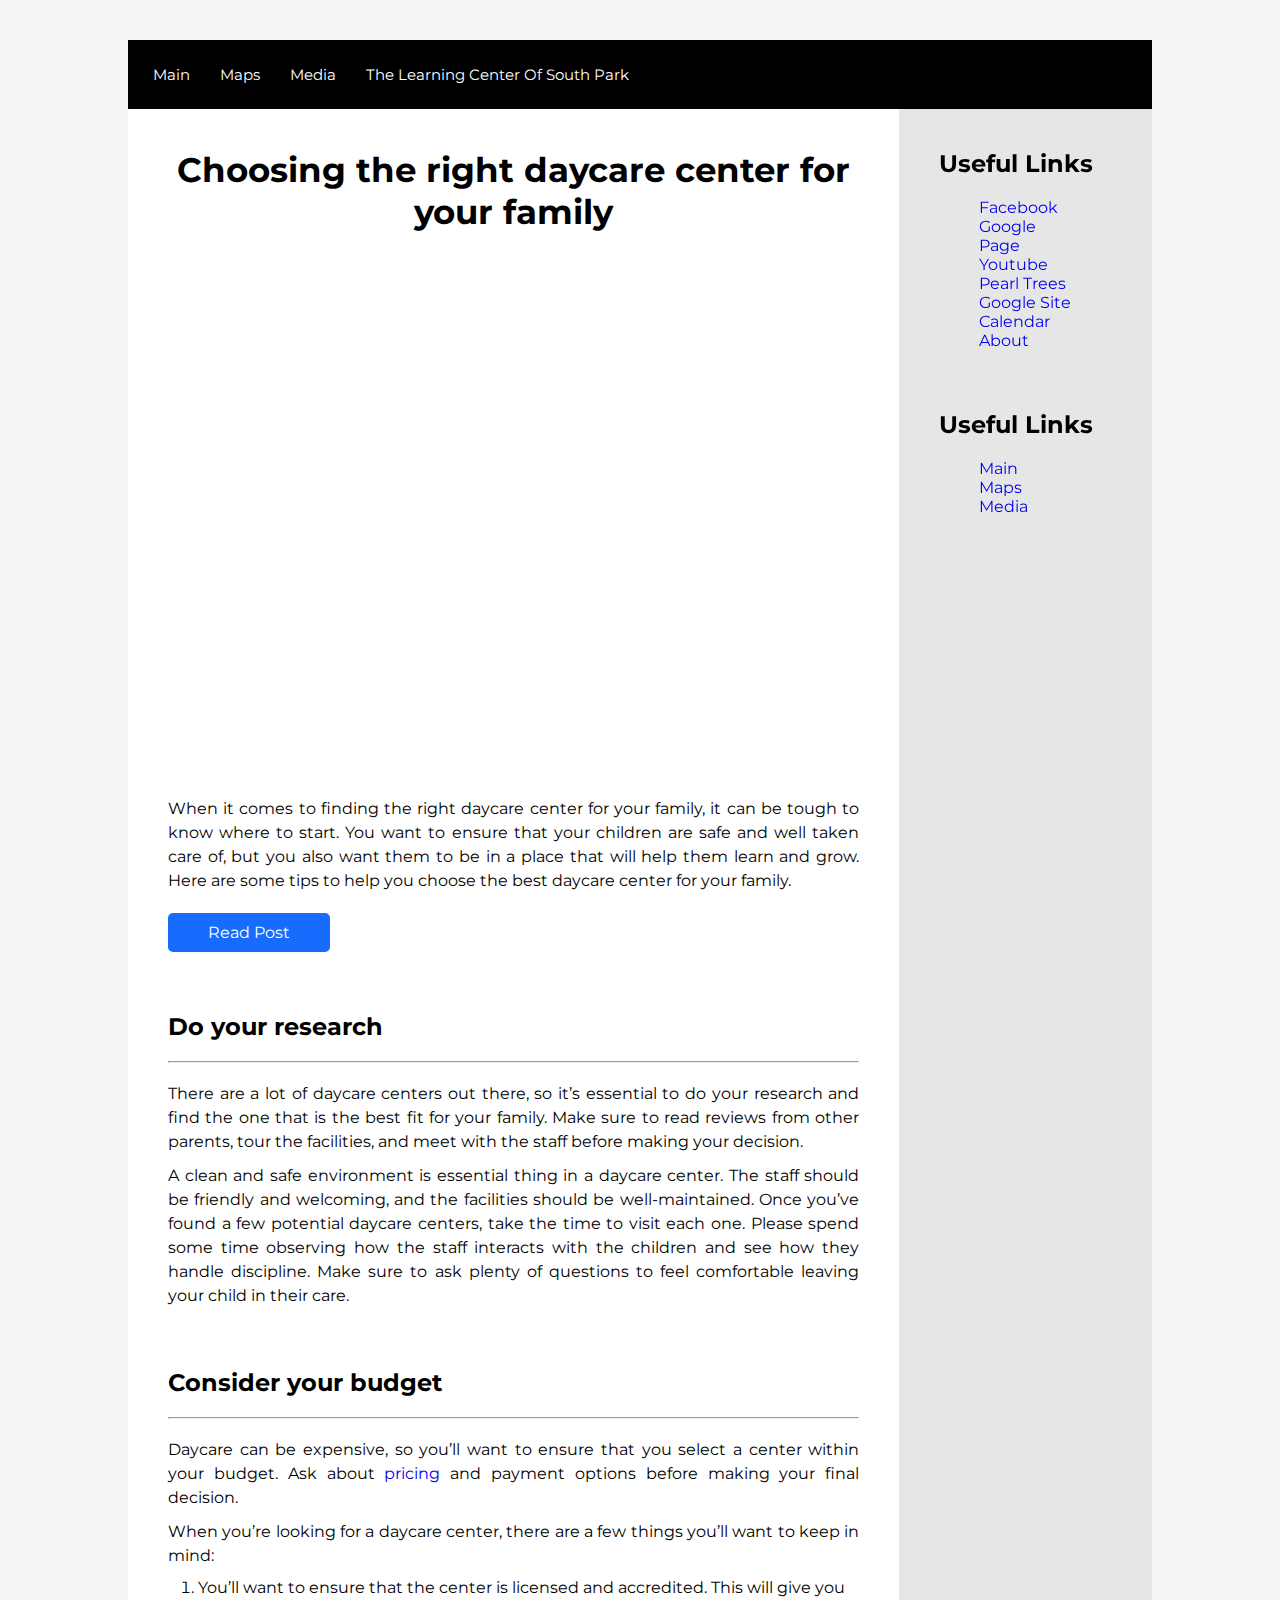
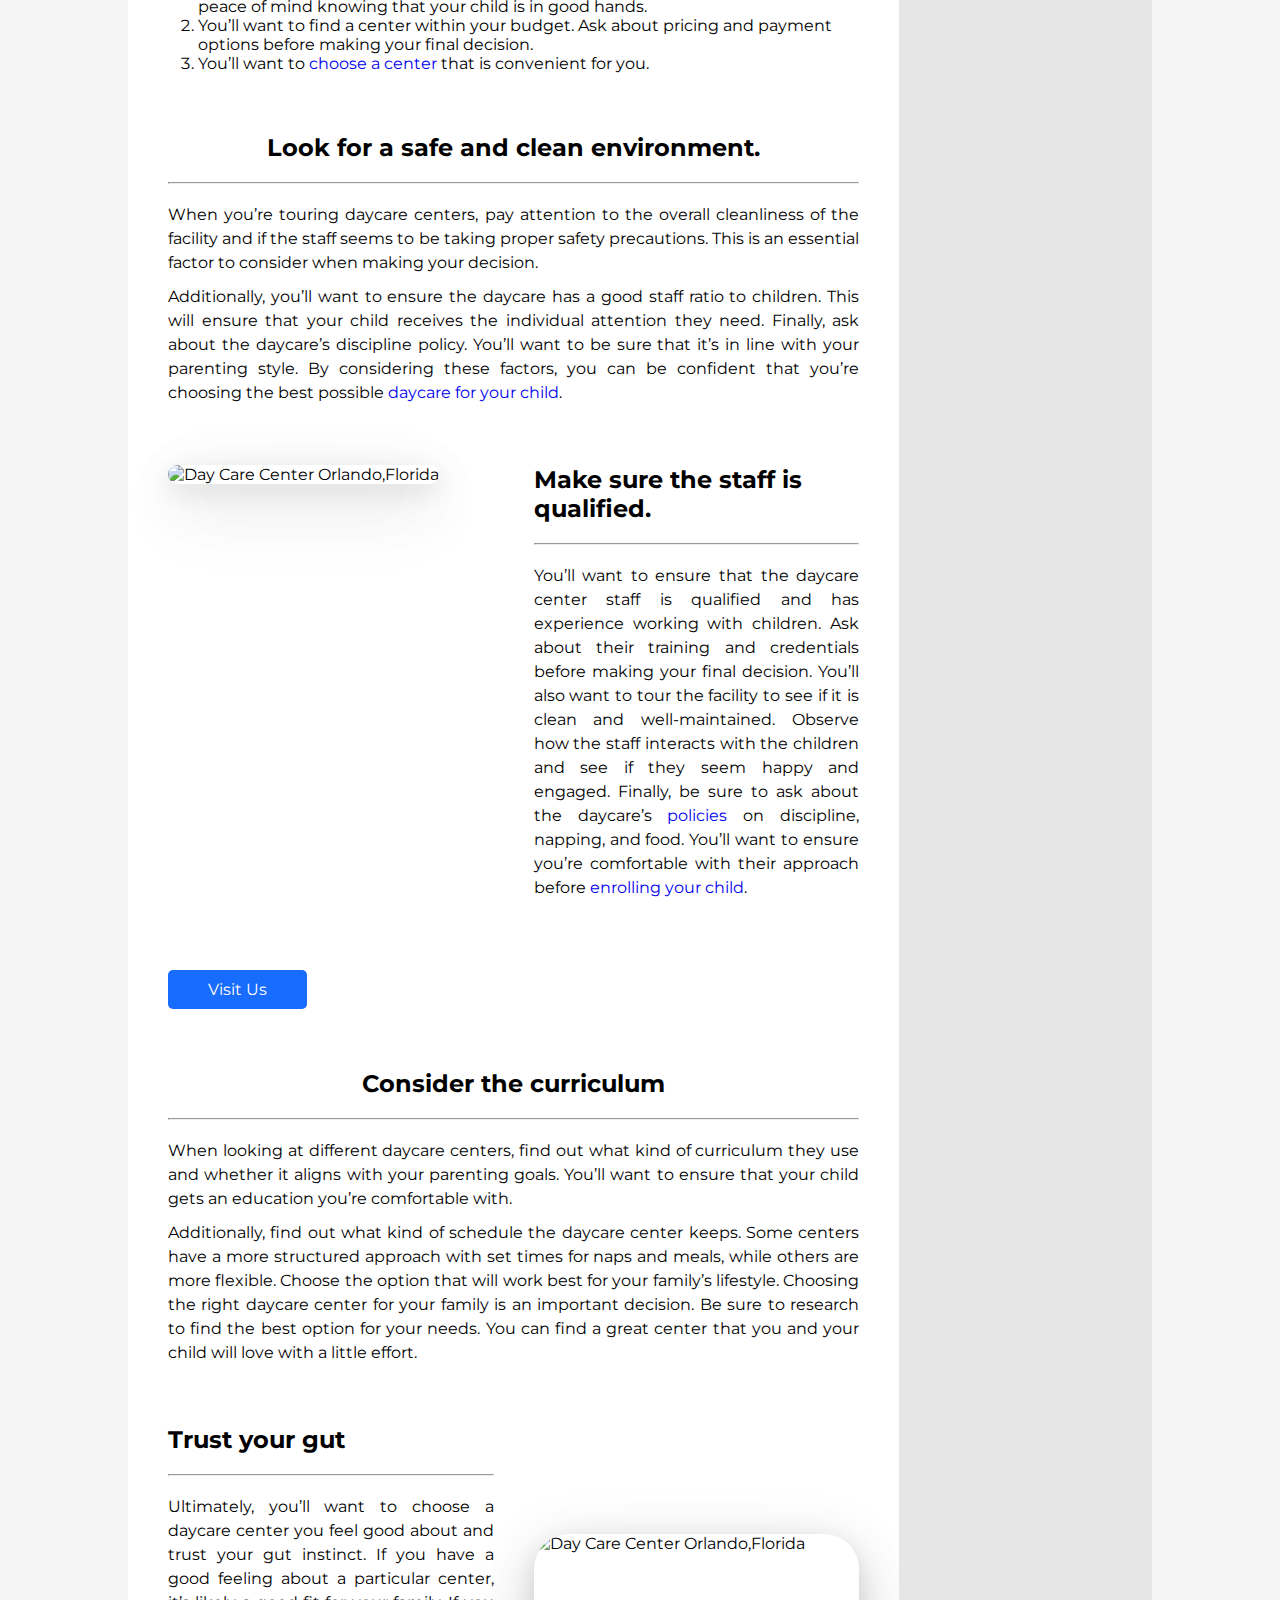
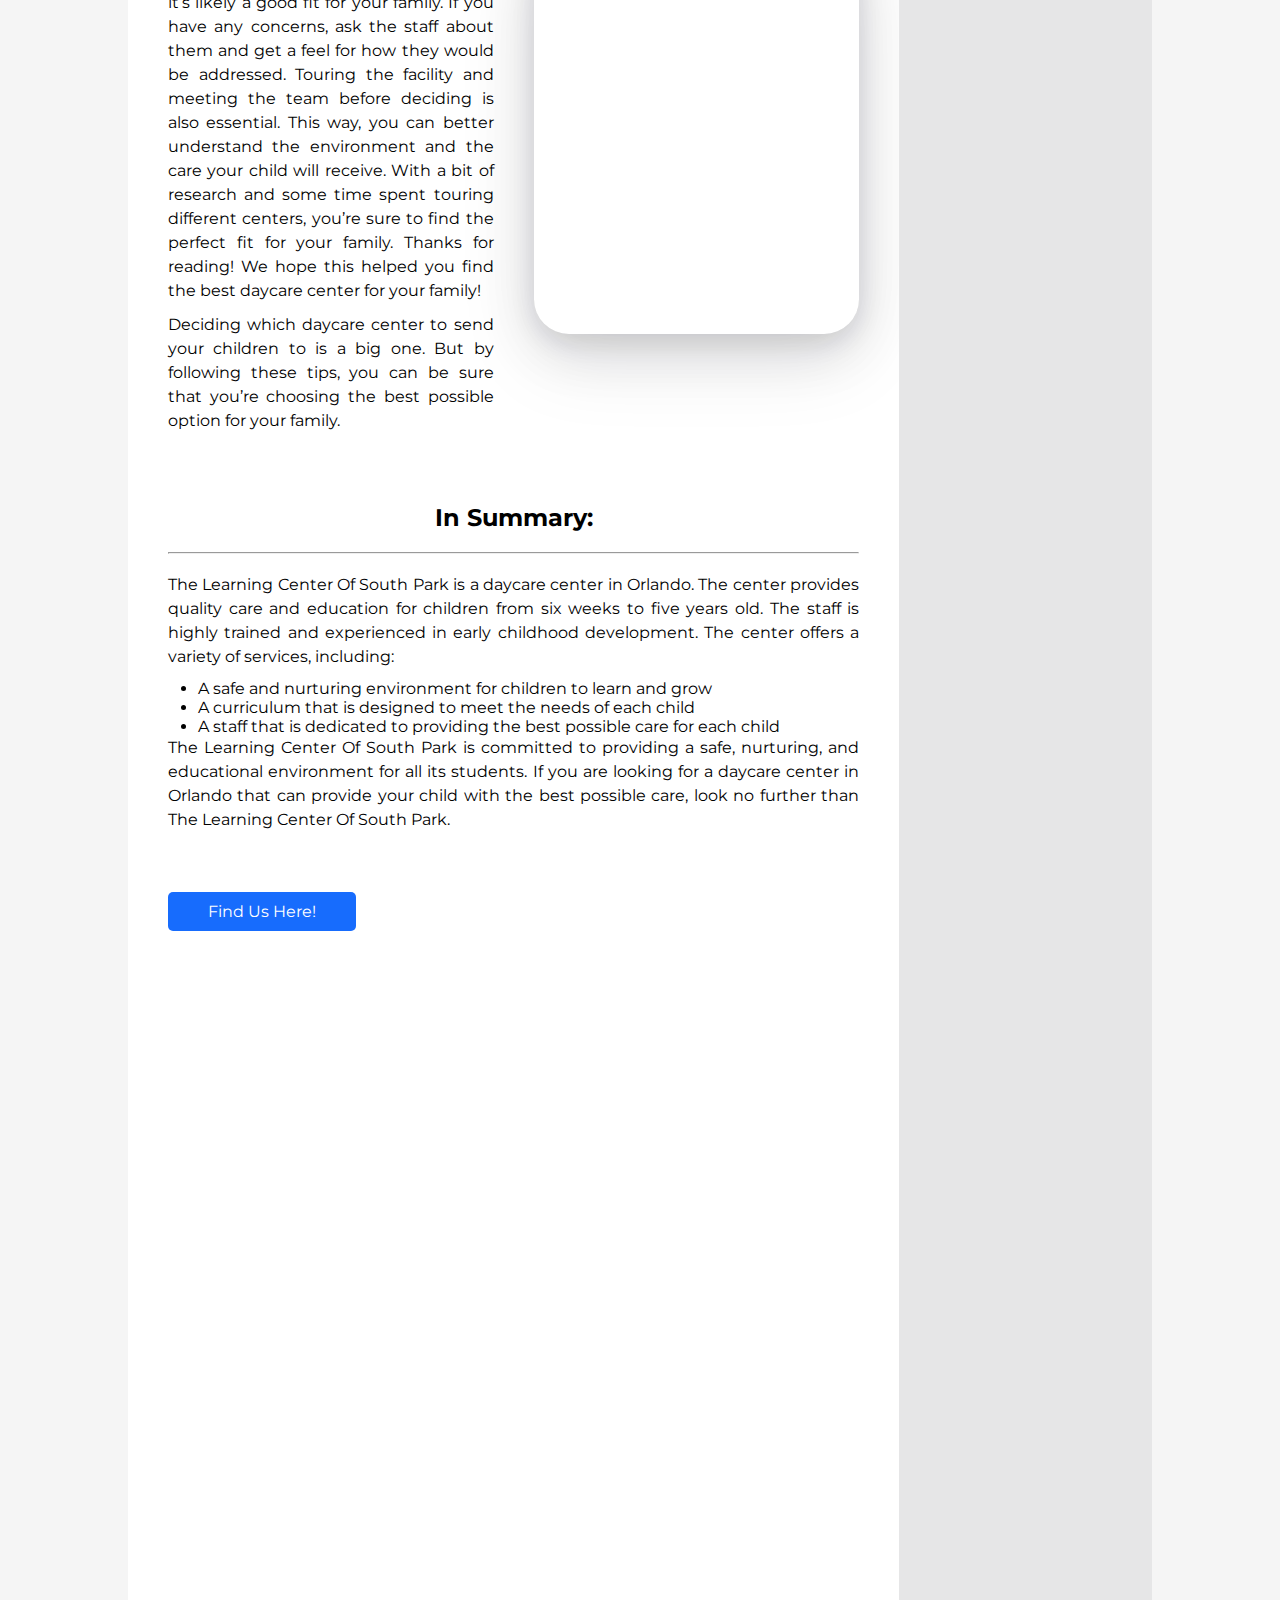
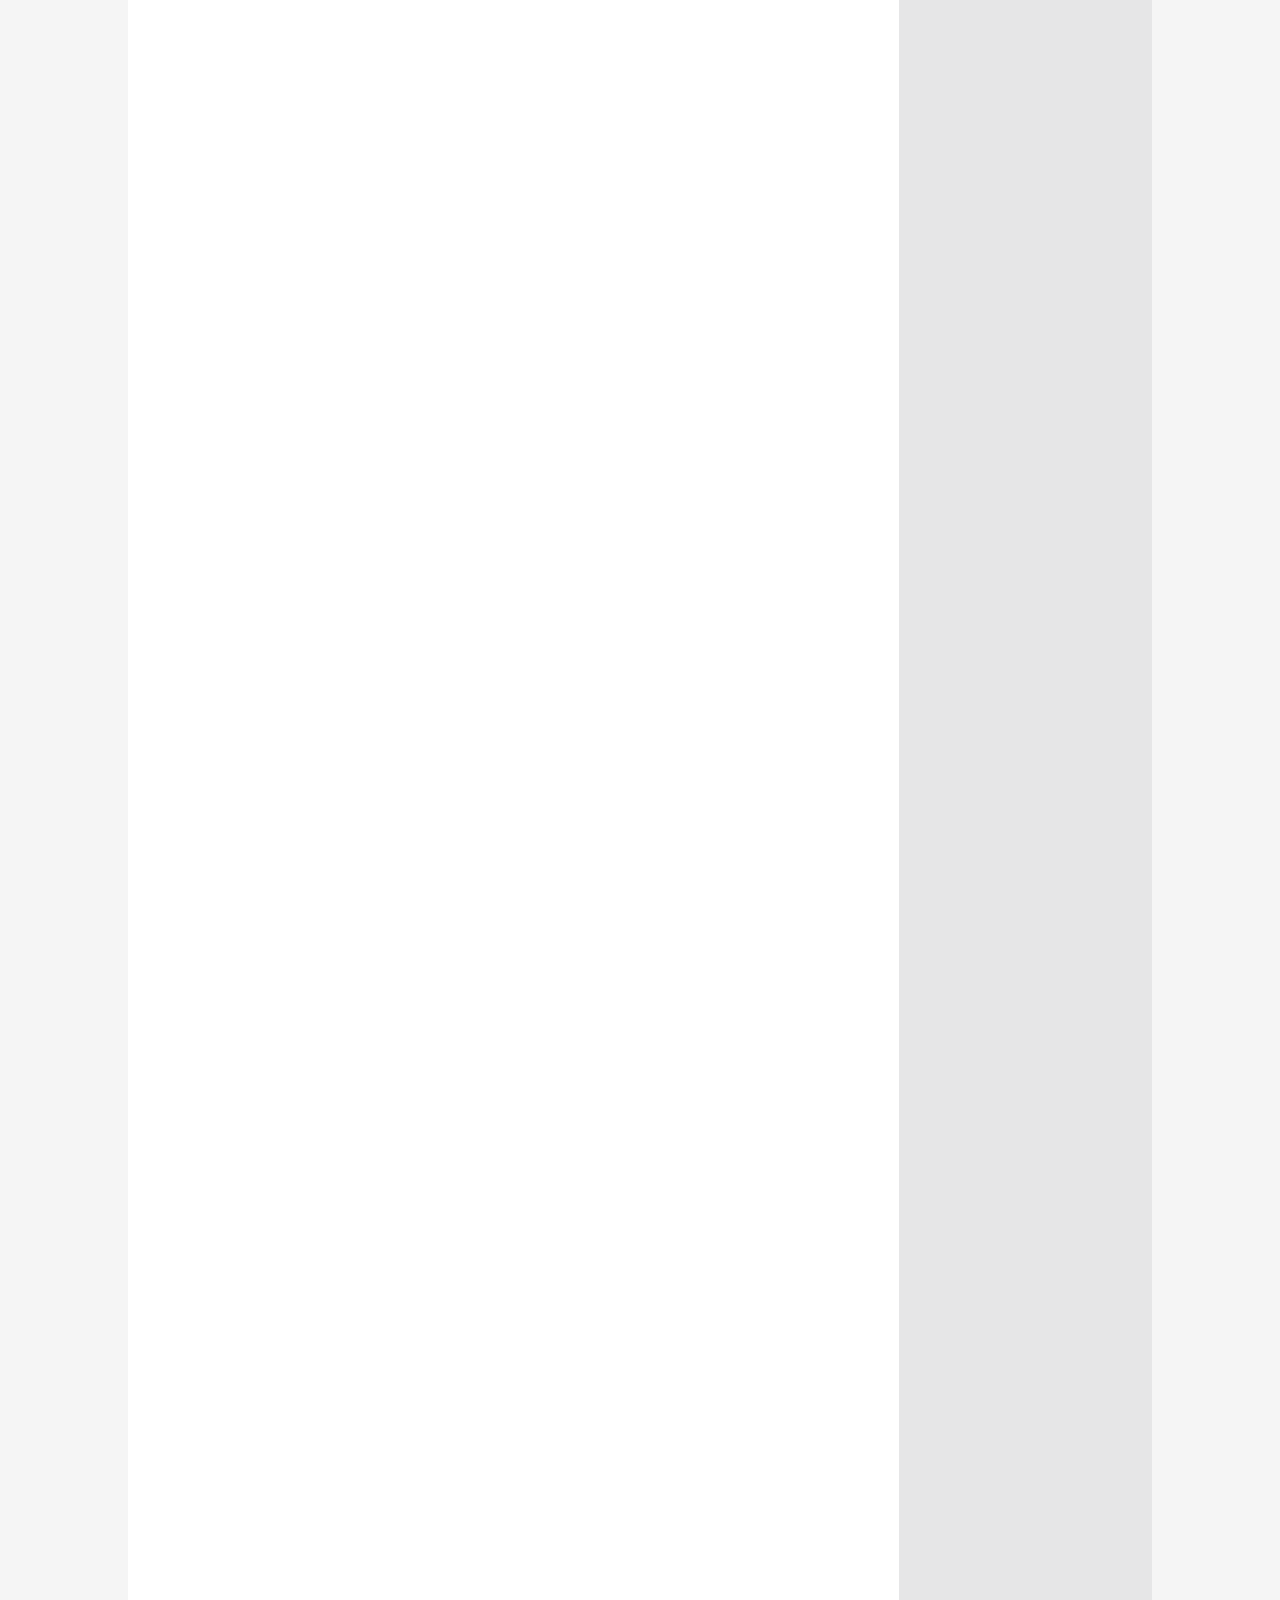
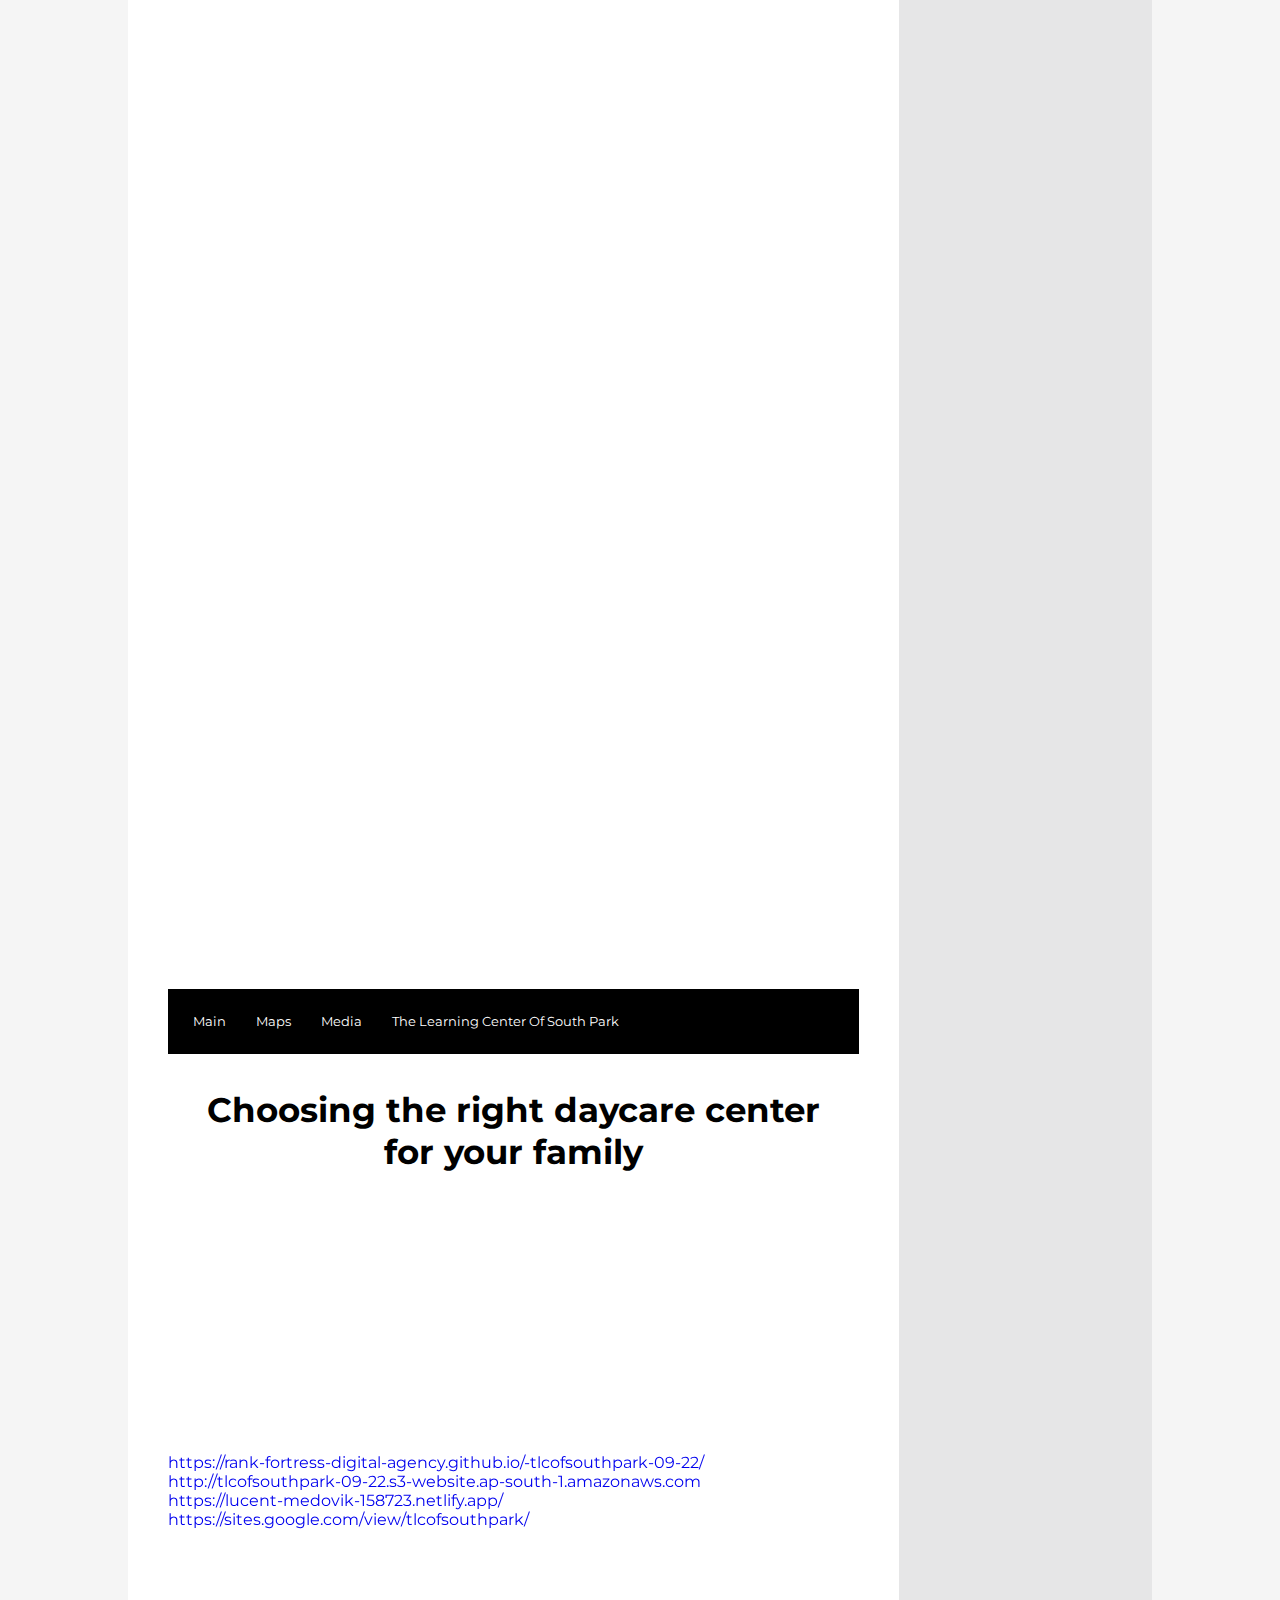
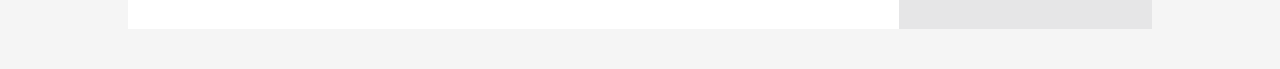
==== index.html @ 43893982 "Add files via upload" ====
<!DOCTYPE html>
<html lang="en">
<head>
    <meta charset="UTF-8">
    <meta http-equiv="X-UA-Compatible" content="IE=edge">
    <meta name="viewport" content="width=device-width, initial-scale=1.0">
    <link rel="stylesheet" href="style.css">
    <title>Choosing the right daycare center for your family | The Learning Center Of South Park</title>
</head>
<body>
    <!--Navigation Menu-->
    <nav class="nav-menu">
        <ul>
            <li class="nav-item"><a href="https://www.tlcofsouthpark.com/">Main</a></li>
            <li class="nav-item"><a href="https://goo.gl/maps/bnzBwHsSBTTgdp1X6">Maps</a></li>
            <li class="nav-item"><a href="./media.html">Media</a></li>
            <li class="nav-item"><a href="https://sites.google.com/view/tlcofsouthpark/">The Learning Center Of South Park</a></li>
    </nav>

    <!---Main Container-->
    <div class="container">

        <!--Main Wrapper-->
        <div class="main-wrapper">
            <section class="head">
                <h1>Choosing the right daycare center for your family</h1>
            </section>

            <!--Content-->
            <section>
                <iframe width="100%" height="500" src="https://www.youtube.com/embed/6RKj04G-yTA" title="Day care center Orlando,Florida - Choosing the right daycare center for your family" frameborder="0" allow="accelerometer; autoplay; clipboard-write; encrypted-media; gyroscope; picture-in-picture" allowfullscreen></iframe>
                <br>
                <p>
                    When it comes to finding the right daycare center for your family, it can be tough to know where to start. You want to ensure that your children are safe and well taken care of, but you also want them to be in a place that will help them learn and grow. Here are some tips to help you choose the best daycare center for your family.
                </p>
                <a class="button-link"
                    href="https://www.tlcofsouthpark.com/day-care-center-orlando-florida/choosing-the-right-daycare-center-for-your-family/">Read Post</a>
            </section>
            
            <section>
                <h2>
                    Do your research
                </h2>
                <hr>
                <br>
                <p>
                    There are a lot of daycare centers out there, so it’s essential to do your research and find the one that is the best fit for your family. Make sure to read reviews from other parents, tour the facilities, and meet with the staff before making your decision.
                </p>
                <p>
                    A clean and safe environment is essential thing in a daycare center. The staff should be friendly and welcoming, and the facilities should be well-maintained. Once you’ve found a few potential daycare centers, take the time to visit each one. Please spend some time observing how the staff interacts with the children and see how they handle discipline. Make sure to ask plenty of questions to feel comfortable leaving your child in their care.
                </p>
            </section>

            <section>
                <div>
                    <div>
                        <h2>
                            Consider your budget
                        </h2>
                        <hr>
                        <br>
                        <p>
                            Daycare can be expensive, so you’ll want to ensure that you select a center within your budget. Ask about <a href="https://www.tlcofsouthpark.com/pricing/orlando-daycare-rates/">pricing</a> and payment options before making your final decision.
                        </p>
                        <p>
                            When you’re looking for a daycare center, there are a few things you’ll want to keep in mind:
                        </p>
                        <ol style="padding-left: 30px;">
                            <li>
                                You’ll want to ensure that the center is licensed and accredited. This will give you peace of mind knowing that your child is in good hands.
                            </li>
                            <li>
                                You’ll want to find a center within your budget. Ask about pricing and payment options before making your final decision.
                            </li>
                            <li>
                                You’ll want to <a href="https://www.tlcofsouthpark.com/day-care-center/care-center-a-guide-to-cho/">choose a center</a> that is convenient for you.
                            </li>
                        </ol>
                    </div>
                </div>
            </section>

            <section>
                <h2 style="text-align: center;">
                    Look for a safe and clean environment.
                </h2>
                <hr>
                <br>
                <p>
                    When you’re touring daycare centers, pay attention to the overall cleanliness of the facility and if the staff seems to be taking proper safety precautions. This is an essential factor to consider when making your decision.
                </p>
                <p>
                    Additionally, you’ll want to ensure the daycare has a good staff ratio to children. This will ensure that your child receives the individual attention they need. Finally, ask about the daycare’s discipline policy. You’ll want to be sure that it’s in line with your parenting style. By considering these factors, you can be confident that you’re choosing the best possible <a href="https://www.tlcofsouthpark.com/preschool/top-5-positive-effects-of-daycare/">daycare for your child</a>.
                </p>
            </section>

            <section>
                <div class="two-col">
                    <div>
                        <img style="box-shadow: rgba(17, 17, 26, 0.1) 0px 8px 24px, rgba(17, 17, 26, 0.1) 0px 16px 56px, rgba(17, 17, 26, 0.1) 0px 24px 80px; border-radius: 35px;" src="https://lh3.googleusercontent.com/geougc/AF1QipOlwW-pk1DBbl5iHXZNWYgfpL86TWeuUo6ZvIr0=h400-no" alt="Day Care Center Orlando,Florida">
                    </div>
                    <div>
                        <h2>
                            Make sure the staff is qualified.
                        </h2>
                        <hr>
                        <br>
                        <p>
                            You’ll want to ensure that the daycare center staff is qualified and has experience working with children. Ask about their training and credentials before making your final decision. You’ll also want to tour the facility to see if it is clean and well-maintained. Observe how the staff interacts with the children and see if they seem happy and engaged. Finally, be sure to ask about the daycare’s <a href="https://www.tlcofsouthpark.com/about-us/policies/">policies</a> on discipline, napping, and food. You’ll want to ensure you’re comfortable with their approach before <a href="https://www.tlcofsouthpark.com/preschool/the-many-benefits-of-enrolling-your-child-in-a-learning-center/">enrolling your child</a>.
                        </p>
                    </div>
                </div>
            </section>



            <section>
                <a class="button-link"
                    href="https://www.tlcofsouthpark.com/">Visit Us</a>
            </section>


            <section>
                <h2 style="text-align: center;">
                    Consider the curriculum
                </h2>
                <hr>
                <br>
                <p>
                    When looking at different daycare centers, find out what kind of curriculum they use and whether it aligns with your parenting goals. You’ll want to ensure that your child gets an education you’re comfortable with.
                </p>
                <p>
                    Additionally, find out what kind of schedule the daycare center keeps. Some centers have a more structured approach with set times for naps and meals, while others are more flexible. Choose the option that will work best for your family’s lifestyle. Choosing the right daycare center for your family is an important decision. Be sure to research to find the best option for your needs. You can find a great center that you and your child will love with a little effort.
                </p>
            </section>

            <section>
                <div class="two-col">
                    <div>
                        <h2>
                            Trust your gut
                        </h2>
                        <hr>
                        <br>
                        <p>
                            Ultimately, you’ll want to choose a daycare center you feel good about and trust your gut instinct. If you have a good feeling about a particular center, it’s likely a good fit for your family. If you have any concerns, ask the staff about them and get a feel for how they would be addressed. Touring the facility and meeting the team before deciding is also essential. This way, you can better understand the environment and the care your child will receive. With a bit of research and some time spent touring different centers, you’re sure to find the perfect fit for your family. Thanks for reading! We hope this helped you find the best daycare center for your family!
                        </p>
                        <p>
                            Deciding which daycare center to send your children to is a big one. But by following these tips, you can be sure that you’re choosing the best possible option for your family.
                        </p>
                    </div>
                    <div style="display: flex; flex-direction: column;
                    justify-content: center;">
                        <img style="height: 400px; box-shadow: rgba(17, 17, 26, 0.1) 0px 8px 24px, rgba(17, 17, 26, 0.1) 0px 16px 56px, rgba(17, 17, 26, 0.1) 0px 24px 80px; border-radius: 35px;" src="https://ecf7gev9xam.exactdn.com/wp-content/uploads/2022/04/g58b3f860f8a29719fe7f3bb867fbbfd65ec835a73a48ec5b707dcd3f16091fca13c87ee8a56c79579c197ad7380a4c2d_640.jpg?strip=all&lossy=1&ssl=1" alt="Day Care Center Orlando,Florida">
                    </div>
                </div>
            </section>
            
            <section>
                <h2 style="text-align: center;">
                    In Summary:
                </h2>
                <hr>
                <br>
                <p>
                    The Learning Center Of South Park is a daycare center in Orlando. The center provides quality care and education for children from six weeks to five years old. The staff is highly trained and experienced in early childhood development. The center offers a variety of services, including:
                </p>
                <ul style="padding-left: 30px;">
                    <li>
                        A safe and nurturing environment for children to learn and grow
                    </li>
                    <li>
                        A curriculum that is designed to meet the needs of each child
                    </li>
                    <li>
                        A staff that is dedicated to providing the best possible care for each child
                    </li>
                </ul>
                <p>
                    The Learning Center Of South Park is committed to providing a safe, nurturing, and educational environment for all its students. If you are looking for a daycare center in Orlando that can provide your child with the best possible care, look no further than The Learning Center Of South Park.
                </p>
            </section>
         
            <section>
                <a class="button-link"
                    href="https://www.google.com/maps?cid=3366617840031332755">Find Us Here!</a>
            </section>

            <!--Embeds-->

            <section>
                <iframe src="https://www.google.com/maps/embed?pb=!1m14!1m8!1m3!1d898135.2729455519!2d-81.428832!3d28.439138!3m2!1i1024!2i768!4f13.1!3m3!1m2!1s0x0%3A0x2eb8a116a18f7993!2sThe%20Learning%20Center%20Of%20South%20Park!5e0!3m2!1sen!2sph!4v1652852149421!5m2!1sen!2sph" width="100%" height="350" style="border:0;" allowfullscreen="" loading="lazy" referrerpolicy="no-referrer-when-downgrade">Day%20Care%20Center%20Orlando,%20Florida</iframe>
            </section>

            <section>
                <iframe src="https://www.tripadvisor.com/Attractions-g34515-Activities-Orlando_Florida.html" style="border:0px #ffffff none;" name="myiFrame" scrolling="yes" frameborder="1" marginheight="0px" marginwidth="0px" height="400px" width="100%" allowfullscreen></iframe>
            </section>

            <section>
                <iframe src="https://www.wftv.com/" style="border:0px #ffffff none;" name="myiFrame" scrolling="yes" frameborder="1" marginheight="0px" marginwidth="0px" height="400px" width="100%" allowfullscreen></iframe>
            </section>

            <section>
                <iframe src="https://www.tlcofsouthpark.com/" style="border:0px #ffffff none;" name="myiFrame" scrolling="yes" frameborder="1" marginheight="0px" marginwidth="0px" height="400px" width="100%" allowfullscreen></iframe>
            </section>

            <section>
                <iframe src="./media.html" style="border:0px #ffffff none;" name="myiFrame" scrolling="yes" frameborder="1" marginheight="0px" marginwidth="0px" height="400px" width="100%" allowfullscreen></iframe>
            </section>

            <section>
                <iframe src="https://www.pearltrees.com/_tlcofsouthpark" style="border:0px #ffffff none;" name="myiFrame" scrolling="yes" frameborder="1" marginheight="0px" marginwidth="0px" height="400px" width="100%" allowfullscreen></iframe>
            </section>

            <section>
                <iframe src="https://sites.google.com/view/tlcofsouthpark/" style="border:0px #ffffff none;" name="myiFrame" scrolling="yes" frameborder="1" marginheight="0px" marginwidth="0px" height="400px" width="100%" allowfullscreen></iframe>
            </section>

            <section>
                <iframe src="./index.html" style="border:0px #ffffff none;" name="myiFrame" scrolling="yes" frameborder="1" marginheight="0px" marginwidth="0px" height="400px" width="100%" allowfullscreen></iframe>
            </section>

            <!--Links-->
            <section>
                <a target="_bLank" href="https://rank-fortress-digital-agency.github.io/-tlcofsouthpark-09-22/">https://rank-fortress-digital-agency.github.io/-tlcofsouthpark-09-22/</a><br>
                <a target="_bLank" href="http://tlcofsouthpark-09-22.s3-website.ap-south-1.amazonaws.com">http://tlcofsouthpark-09-22.s3-website.ap-south-1.amazonaws.com</a><br>
                <a target="_bLank" href="https://lucent-medovik-158723.netlify.app/">https://lucent-medovik-158723.netlify.app/</a><br>
                <a target="_bLank" href="https://sites.google.com/view/tlcofsouthpark/">https://sites.google.com/view/tlcofsouthpark/</a><br>
            </section>

        </div>

        <!---Sidebar-->
        <div class="side-bar">
            <section>
                <h2>Useful Links</h2>
                <ul>
                    <li><a href="https://www.facebook.com/Orlandolearningcenter/">Facebook</a></li>
                    <li><a href="https://www.google.com/maps?cid=3366617840031332755">Google Page</a></li>
                    <li><a href="https://www.youtube.com/channel/UC75FP_zvvc5vACBwwtXvTXw">Youtube</a></li>
                    <li><a href="https://www.pearltrees.com/_tlcofsouthpark">Pearl Trees</a></li>
                    <li><a href="https://sites.google.com/view/tlcofsouthpark/">Google Site</a></li>
                    <li><a href="https://calendar.google.com/calendar/embed?src=jf8iqqjnet5f8et18vj27tj0i0%40group.calendar.google.com&ctz=Asia%2FManila">Calendar</a></li>
                    <li><a href="https://a1bizlistings.com/orlando/day-care-center-orlando-fl/the-learning-center-of-south-park/">About</a></li>
                </ul>
            </section>

            <section>
                <h2>Useful Links</h2>
                <ul>
                    <li><a href="https://www.tlcofsouthpark.com/">Main</a></li>
                    <li><a href="https://goo.gl/maps/gAdo4x8jz1svMjQx9">Maps</a></li>
                    <li><a href="./media.html">Media</a></li>
                </ul>
            </section>
        </div>
    </div>
    
</body>
</html>
---- style.css ----
@import url("https://fonts.googleapis.com/css2?family=Montserrat:wght@100;200;300;400;500;600;700;800;900&display=swap");

/* Global Styles */

* {
  font-family: "Montserrat", sans-serif;
  margin: 0;
  padding: 0;
  box-sizing: border-box;
}

body {
  padding: 40px 10%;
  background: #f5f5f5;
}

a{
  text-decoration: none;
}

/* Container Styles */
.container {
  display: flex;
}
.main-wrapper{
  flex: 4;
}
.side-bar{
  background: #faf9f9;
  flex: 1;
  padding: 40px;
  /* background-color: white; */
}

.side-bar ul{
  padding: 0 40px;
  list-style: none;
}

.side-bar{
  background: rgb(230, 230, 231);
}


@media only screen and (max-width: 900px) {
  .container {
    flex-direction: column;
  }
  .side-bar{
    background: #000;
    color: white !important;
  }
  .side-bar a{
    color: white !important;
  }
}



/* Navigation Menu Styles */

nav.nav-menu {
  width: 100%;
  background-color: #000;
  padding: 10px;
}

nav.nav-menu ul {
  width: 100%;
  display: flex;
  align-items: center;
  list-style: none;
  font-size: clamp(.8rem, 1.2vw, 2rem); 
}

.nav-menu .nav-item {
  padding: 15px;
  transition: background-color 500ms ease-in-out;
}

.nav-menu .nav-item:hover {
  cursor: pointer;
  background-color: #f5f5f54d;
}

.nav-menu .nav-item a{
  text-decoration: none;
  color: white;
}


/* Main Content Wrapper Styles */
.main-wrapper {
  background: white;
  padding: 40px;
}

section {
  margin-bottom: 60px;
}

section.head,
section.youtube-embed {
  text-align: center;
}

.button-link {
  display: block;
  margin: 20px 0 0 0;
  padding: 10px 40px;
  width: fit-content;
  background: #176cfd;
  border-radius: 5px;
  text-decoration: none;
  color: white;
  transition: 0.3s transform ease-in-out;
}

.button-link:hover {
  transform: scale(1.05);
}

h1 {
  font-size: 34px;
}

h2 {
  margin-bottom: 20px;
}

p {
  text-align: justify;
  margin-bottom: 10px;
  line-height: 1.5rem;
}

img {
  max-width: 100%;
}

.two-col {
  display: flex;
  justify-content: space-between;
  gap: 40px;
}

.two-col div {
  width: 50%;
}

@media only screen and (max-width: 900px) {
  body {
    padding: 0;
  }

  .two-col {
    flex-direction: column;
  }

  .two-col div {
    width: 100%;
  }

  .main-wrapper {
    padding: 5%;
  }
}
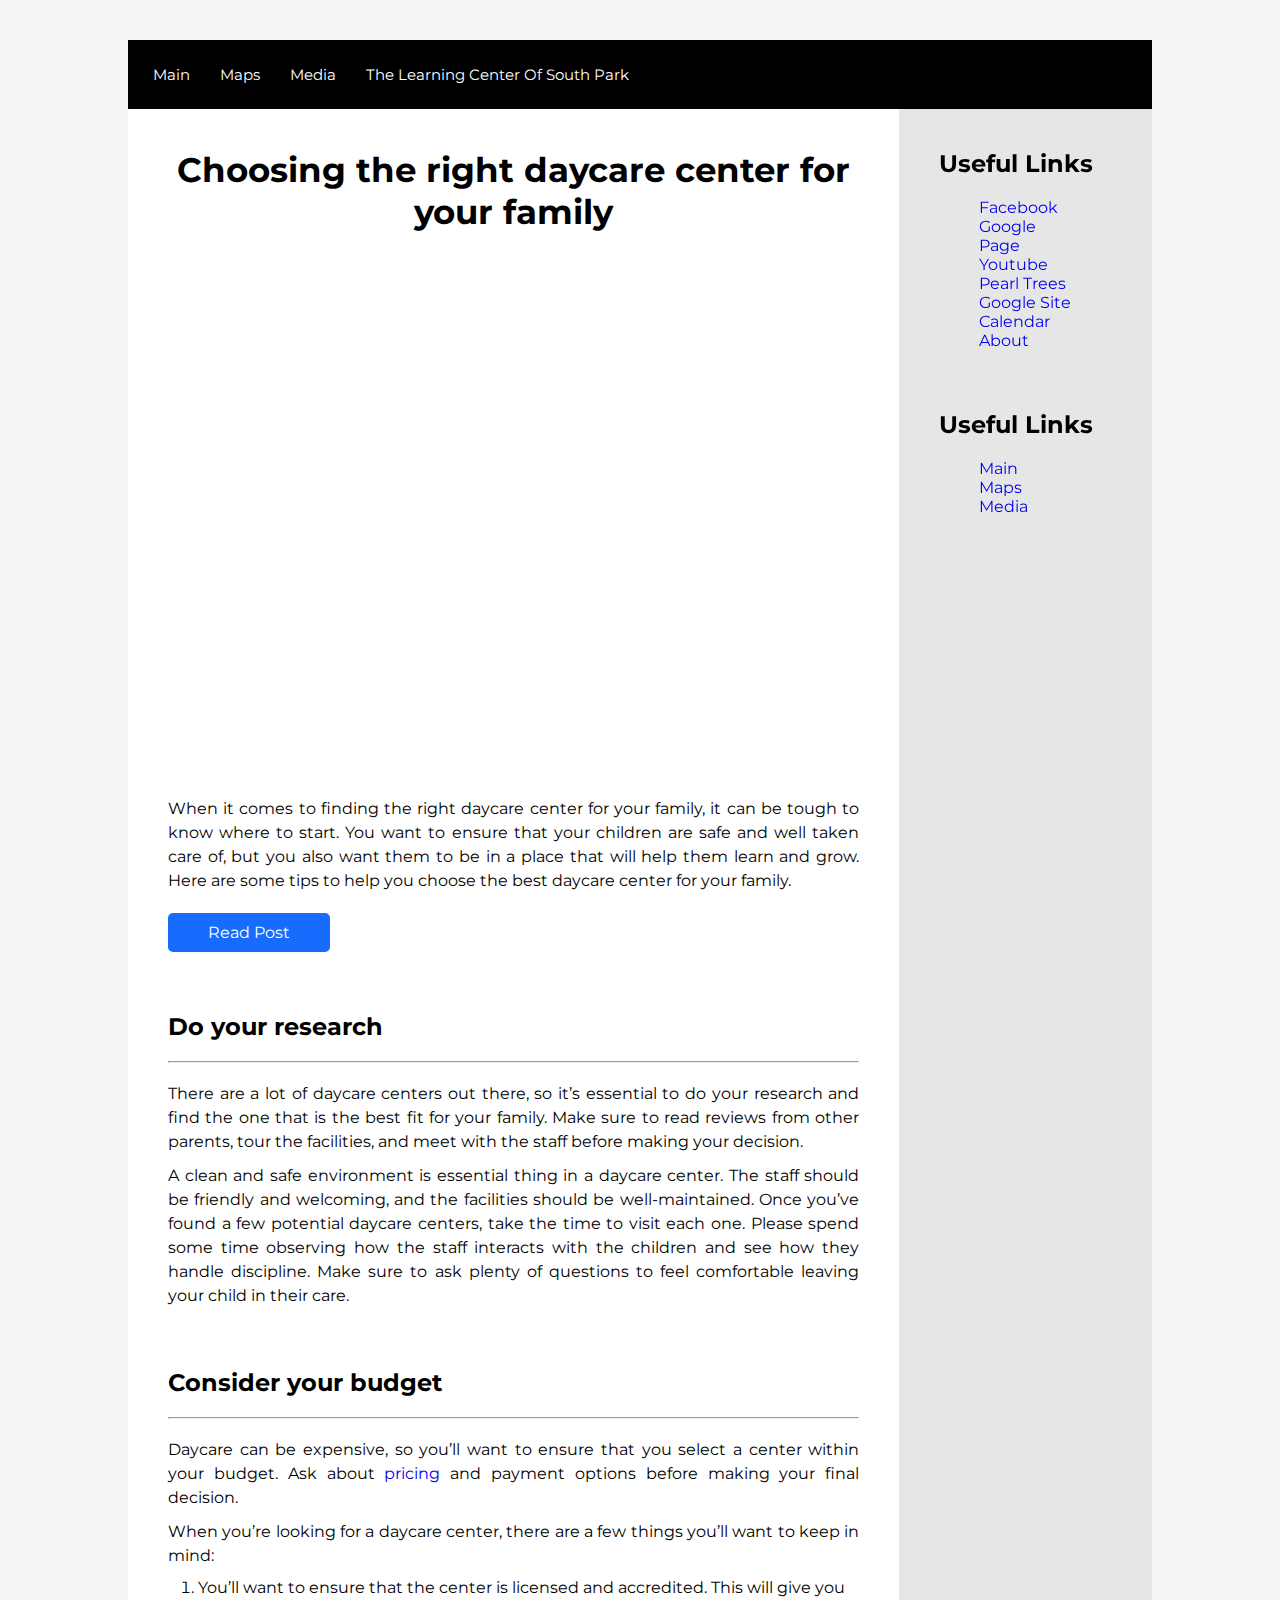
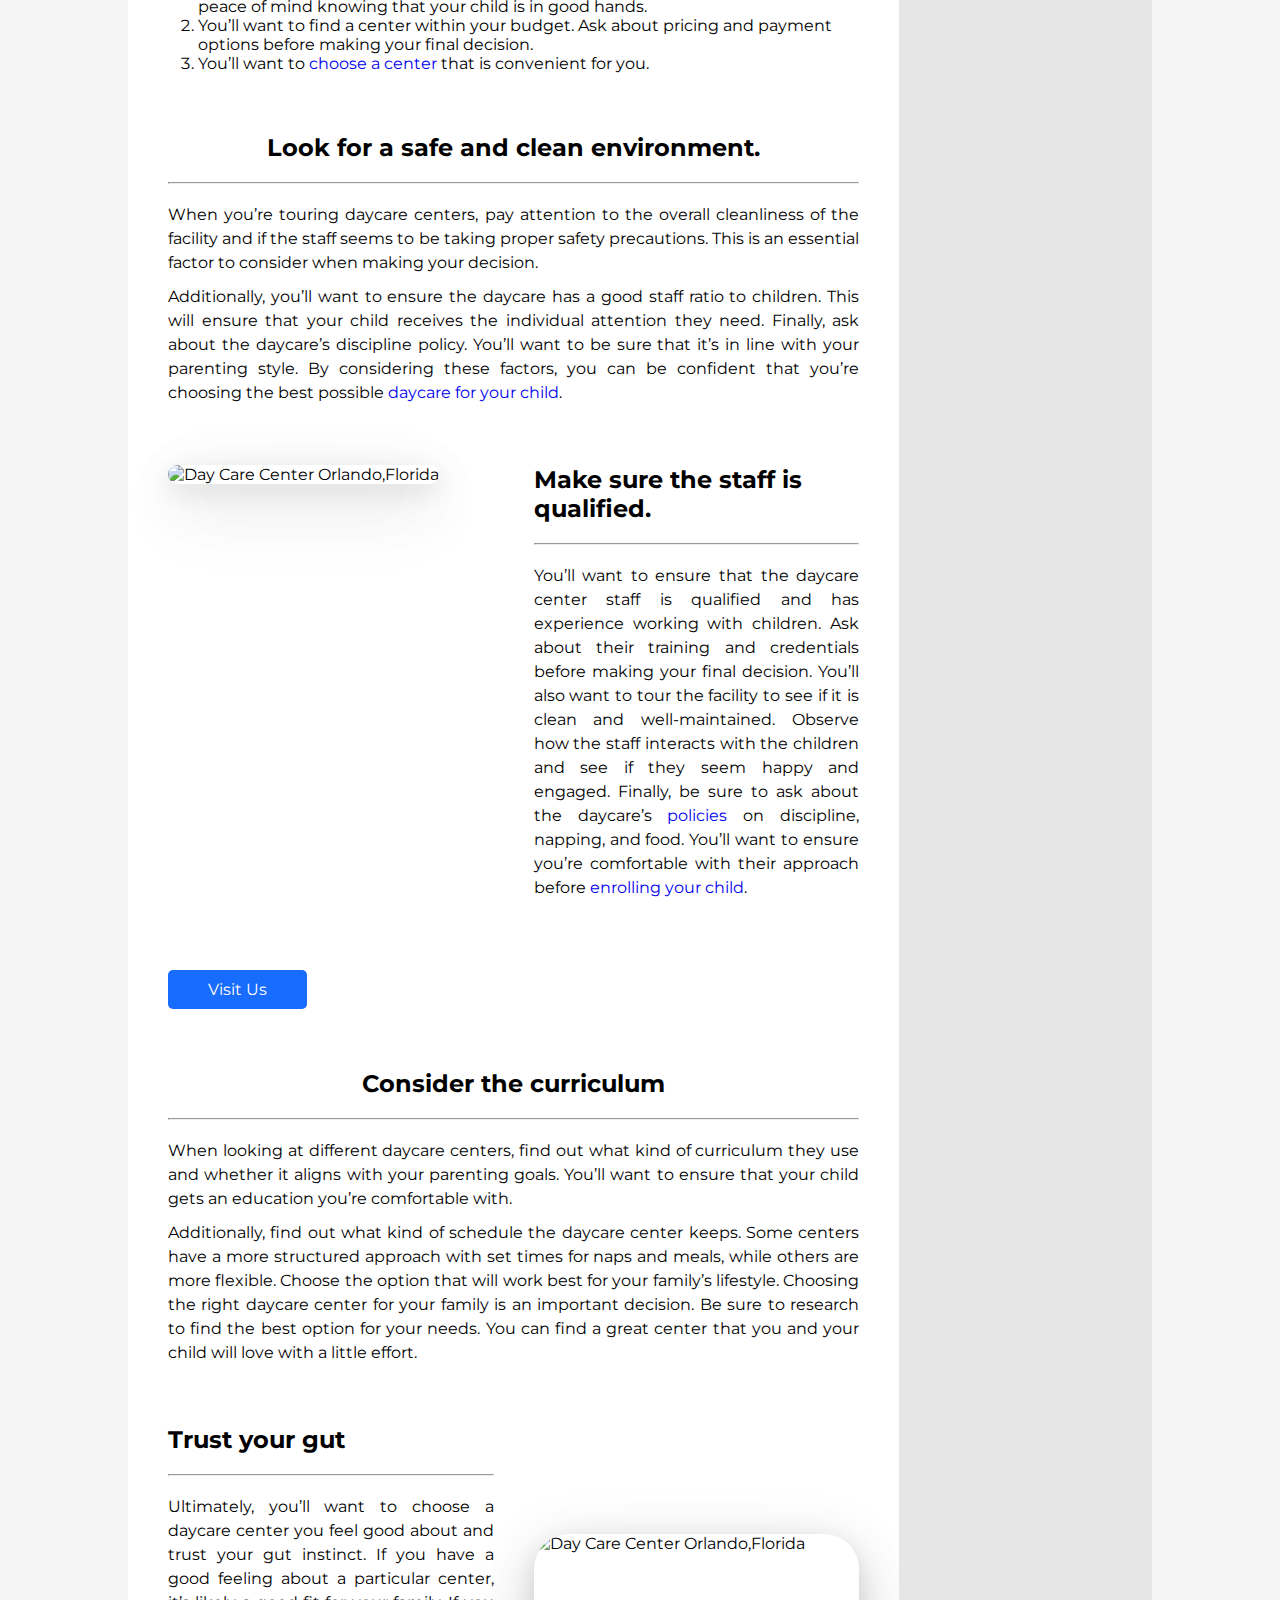
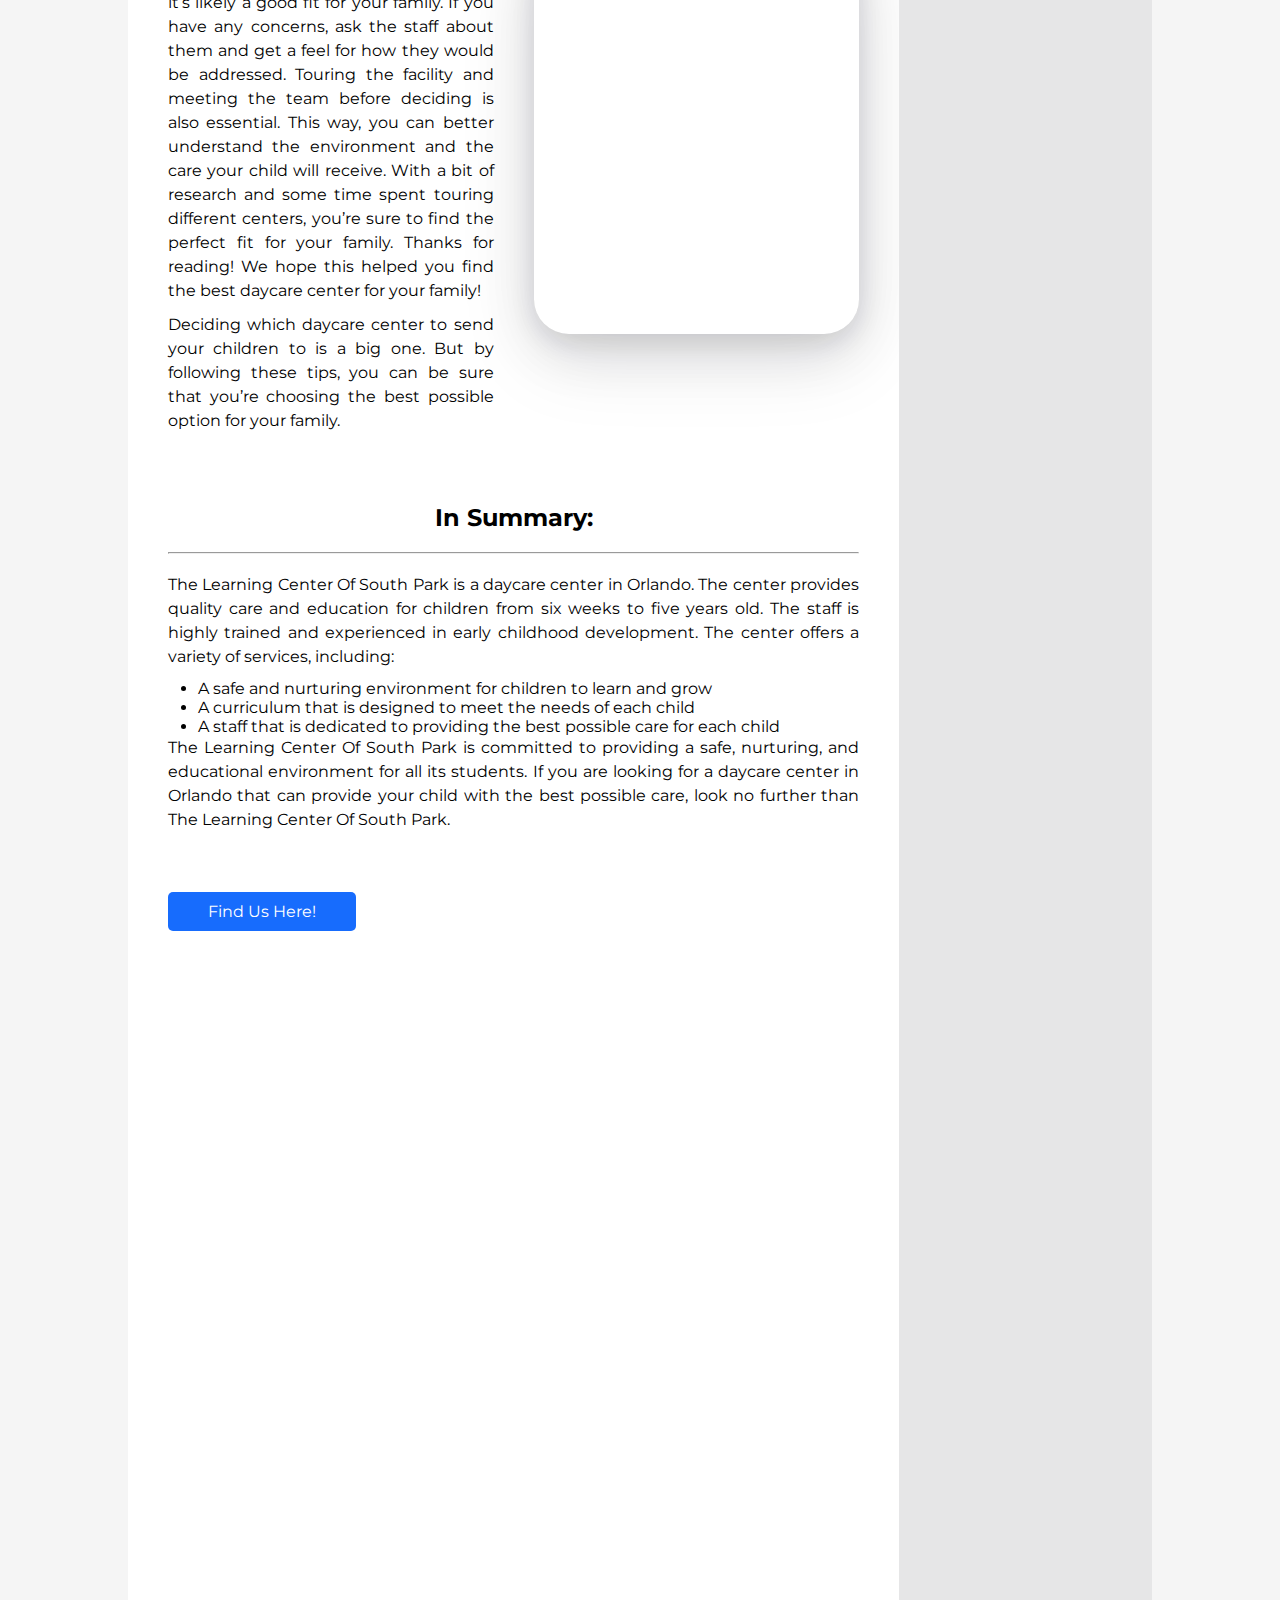
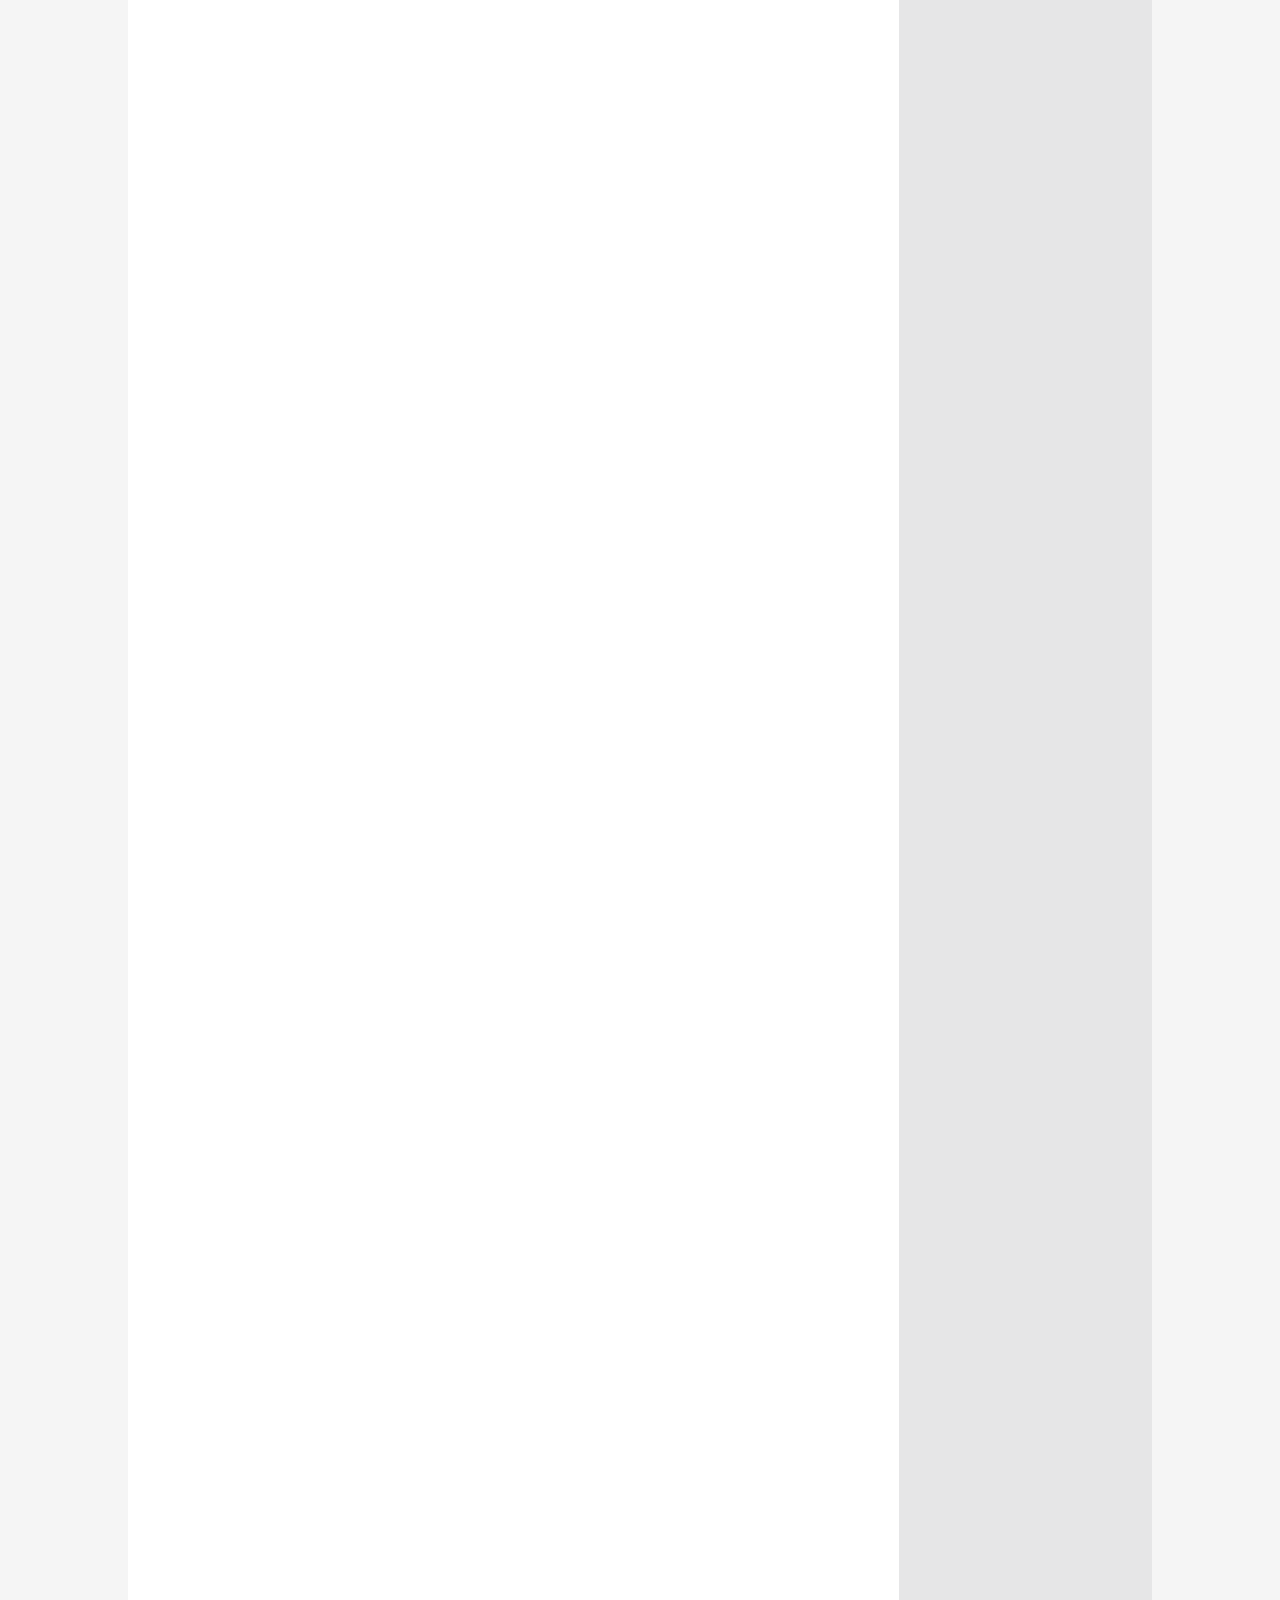
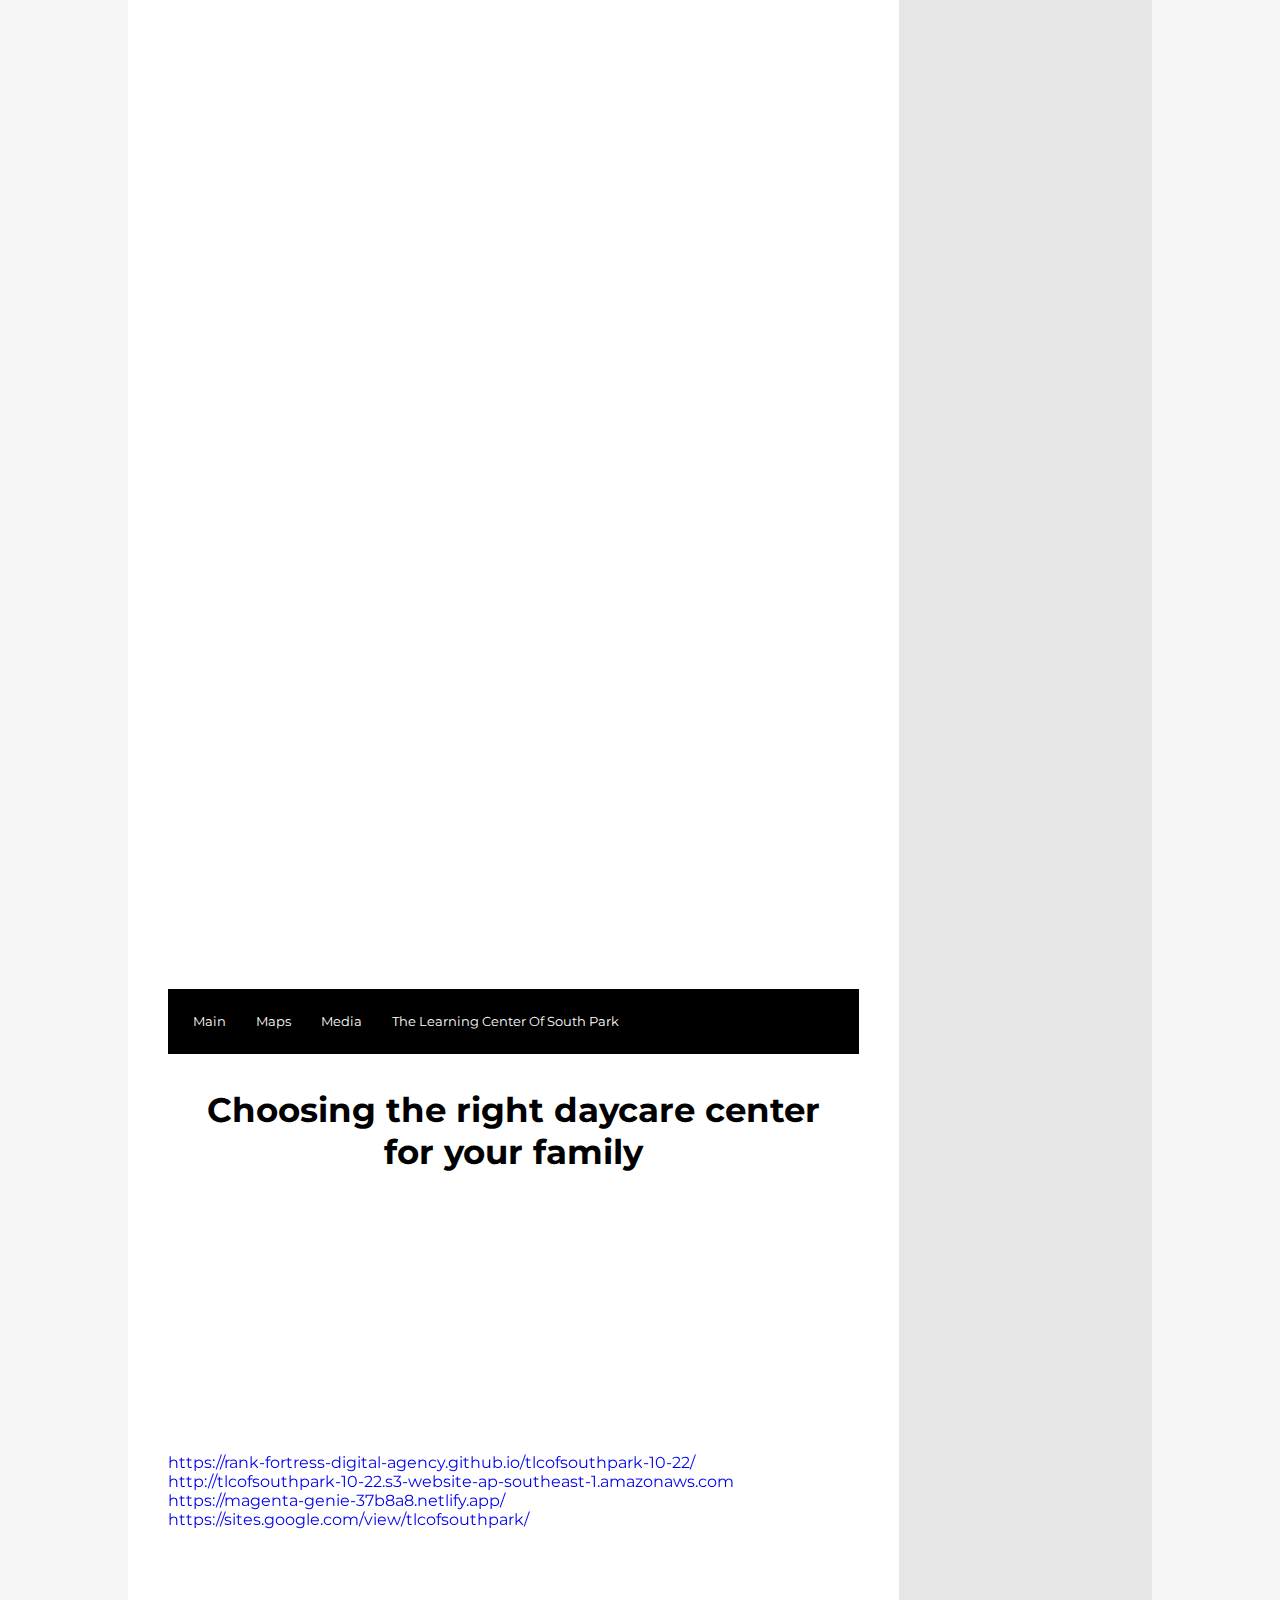
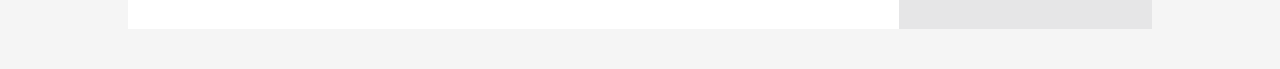
==== commit 3bea887a: "Add files via upload" ====
--- a/index.html
+++ b/index.html
@@ -222,9 +222,9 @@
 
             <!--Links-->
             <section>
-                <a target="_bLank" href="https://rank-fortress-digital-agency.github.io/-tlcofsouthpark-09-22/">https://rank-fortress-digital-agency.github.io/-tlcofsouthpark-09-22/</a><br>
-                <a target="_bLank" href="http://tlcofsouthpark-09-22.s3-website.ap-south-1.amazonaws.com">http://tlcofsouthpark-09-22.s3-website.ap-south-1.amazonaws.com</a><br>
-                <a target="_bLank" href="https://lucent-medovik-158723.netlify.app/">https://lucent-medovik-158723.netlify.app/</a><br>
+                <a target="_bLank" href="https://rank-fortress-digital-agency.github.io/tlcofsouthpark-10-22/">https://rank-fortress-digital-agency.github.io/tlcofsouthpark-10-22/</a><br>
+                <a target="_bLank" href="http://tlcofsouthpark-10-22.s3-website-ap-southeast-1.amazonaws.com">http://tlcofsouthpark-10-22.s3-website-ap-southeast-1.amazonaws.com</a><br>
+                <a target="_bLank" href="https://magenta-genie-37b8a8.netlify.app/">https://magenta-genie-37b8a8.netlify.app/</a><br>
                 <a target="_bLank" href="https://sites.google.com/view/tlcofsouthpark/">https://sites.google.com/view/tlcofsouthpark/</a><br>
             </section>
 
